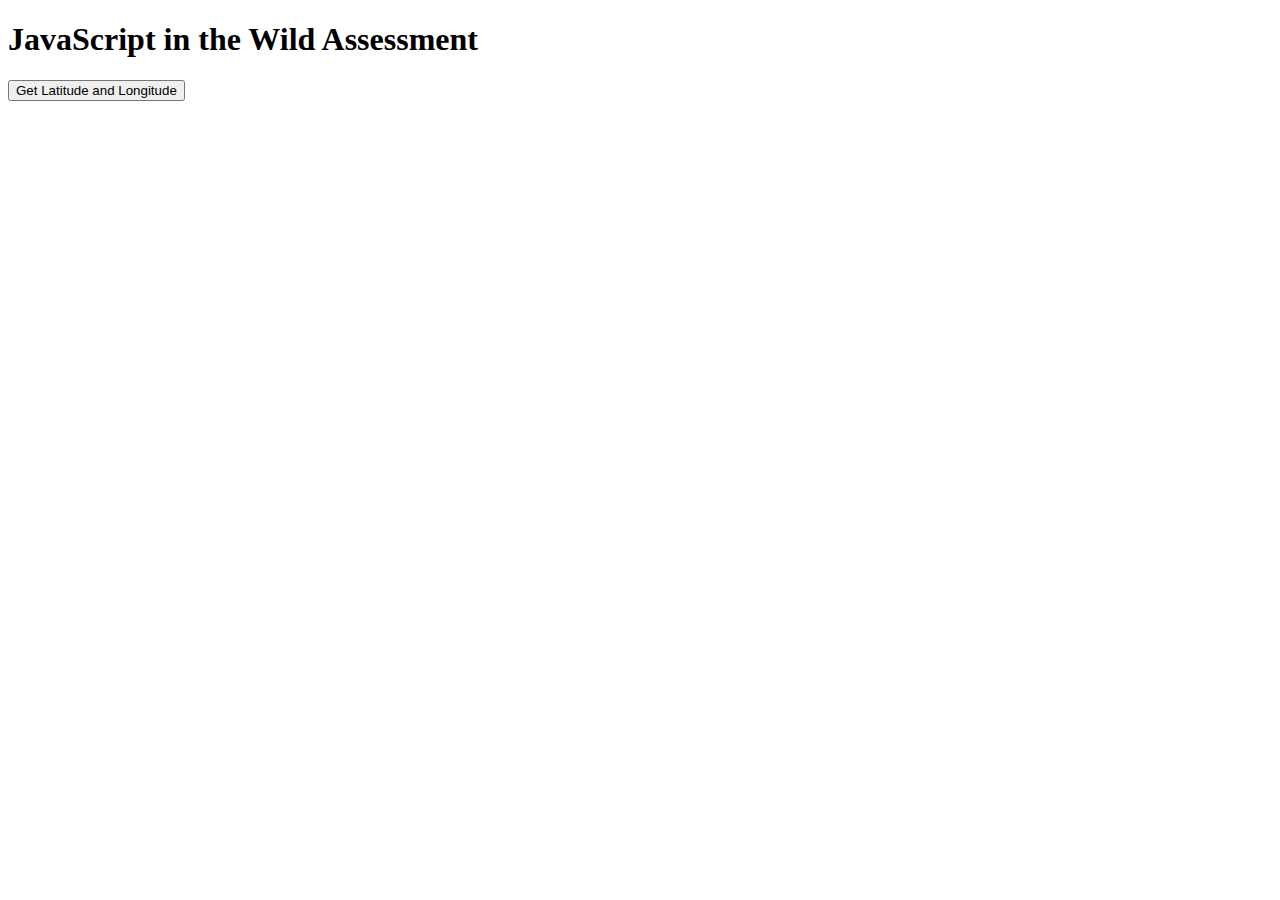
==== index.html @ 6fd08669 "got onclick event listener working and once clicked it brings up the latitude and longitude of my cu" ====
<!DOCTYPE html>
<html lang="en">

<head>
  <!-- Required meta tags-->
  <meta charset="UTF-8" />
  <meta name="viewport" content="width=device-width, initial-scale=1, shrink-to-fit=no" />

  <meta name="description" content="Kenzie" />
  <meta name="author" content="Kenzie" />
  <meta name="keywords" content="Kenzie" />

  <!-- Title Page-->
  <title>Kenzie JavaScript Page</title>

  <!-- CSS-->
  <link href="style.css" rel="stylesheet" media="all" />
</head>

<body>
  <h1>
    JavaScript in the Wild Assessment  </h3>
  
    <button onclick="myFunction()">Get Latitude and Longitude</button>
    <p id="demo"></p>
    <script src="https://raw.githubusercontent.com/exif-js/exif-js/master/exif.js"></script>

  <script src="https://ajax.googleapis.com/ajax/libs/jquery/1.8.2/jquery.min.js"></script>

  <script src="code.js"></script>
</body>

</html>
---- style.css ----
/* Write your CSS Here. */
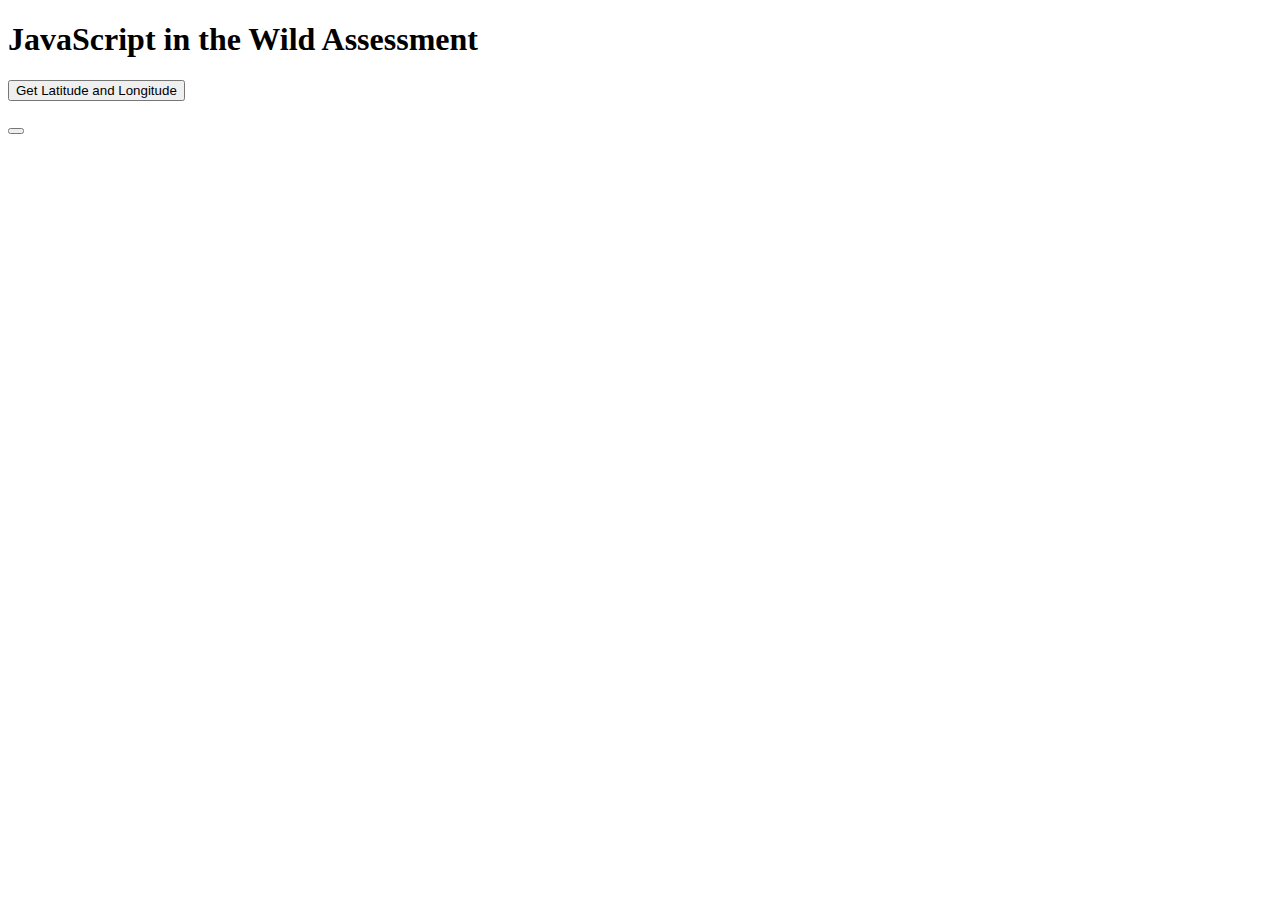
==== commit 87ebf19a: "got it to where I can see the link to the image and can click and get the image, just need to get it" ====
--- a/index.html
+++ b/index.html
@@ -21,8 +21,12 @@
   <h1>
     JavaScript in the Wild Assessment  </h3>
   
-    <button onclick="myFunction()">Get Latitude and Longitude</button>
+  <button onclick="useCurrentLocation">Get Latitude and Longitude</button>
     <p id="demo"></p>
+
+    <button onclick="advanceTo"
+
+    
     <script src="https://raw.githubusercontent.com/exif-js/exif-js/master/exif.js"></script>
 
   <script src="https://ajax.googleapis.com/ajax/libs/jquery/1.8.2/jquery.min.js"></script>
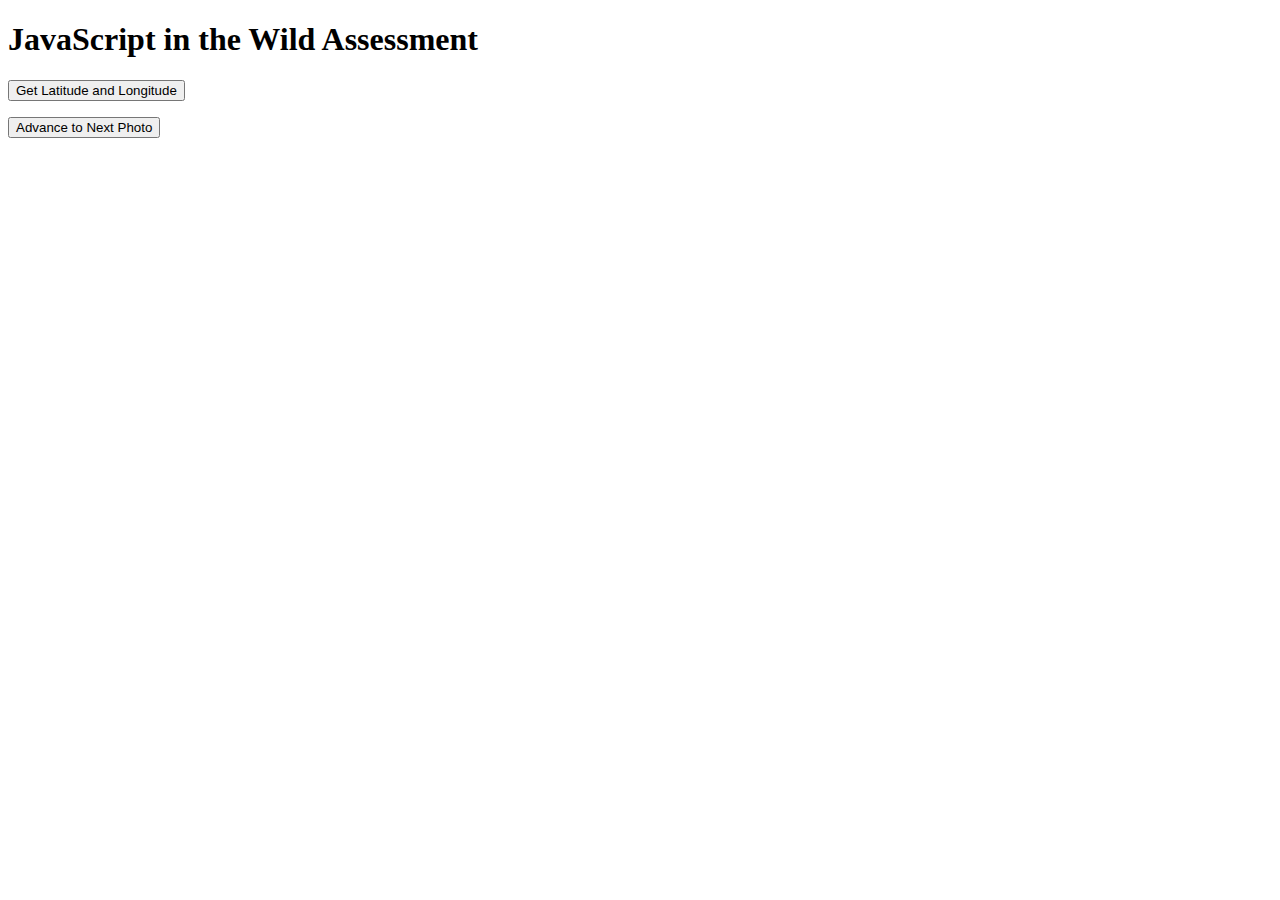
==== commit 1b706368: "saving changes and commit for now, rolling back to previous version" ====
--- a/index.html
+++ b/index.html
@@ -21,12 +21,11 @@
   <h1>
     JavaScript in the Wild Assessment  </h3>
   
-  <button onclick="useCurrentLocation">Get Latitude and Longitude</button>
+    <button onclick="useCurrentLocation()">Get Latitude and Longitude</button>
     <p id="demo"></p>
 
-    <button onclick="advanceTo"
-
-    
+    <button onclick="advanceToNextPhoto">Advance to Next Photo</button>
+<div id="photo"></div>    
     <script src="https://raw.githubusercontent.com/exif-js/exif-js/master/exif.js"></script>
 
   <script src="https://ajax.googleapis.com/ajax/libs/jquery/1.8.2/jquery.min.js"></script>
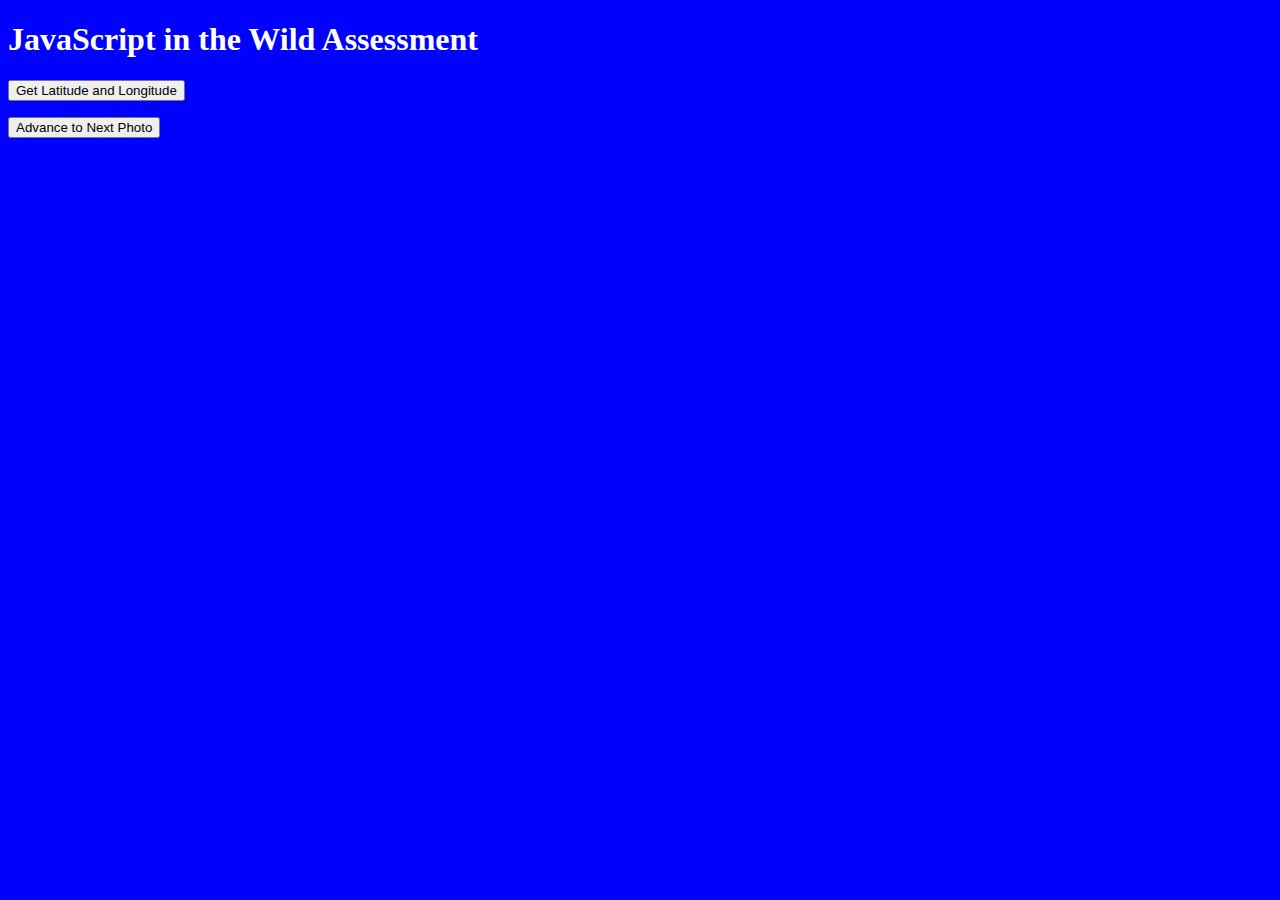
==== commit edeba02b: "added a backup file to reference previous code and rolled my code back to a previous version that wa" ====
--- a/index.html
+++ b/index.html
@@ -21,7 +21,7 @@
   <h1>
     JavaScript in the Wild Assessment  </h3>
   
-    <button onclick="useCurrentLocation()">Get Latitude and Longitude</button>
+    <button onclick="success()">Get Latitude and Longitude</button>
     <p id="demo"></p>
 
     <button onclick="advanceToNextPhoto">Advance to Next Photo</button>
--- a/style.css
+++ b/style.css
@@ -1 +1,6 @@
 /* Write your CSS Here. */
+
+body {
+    background-color: blue;
+    color: white;
+    }
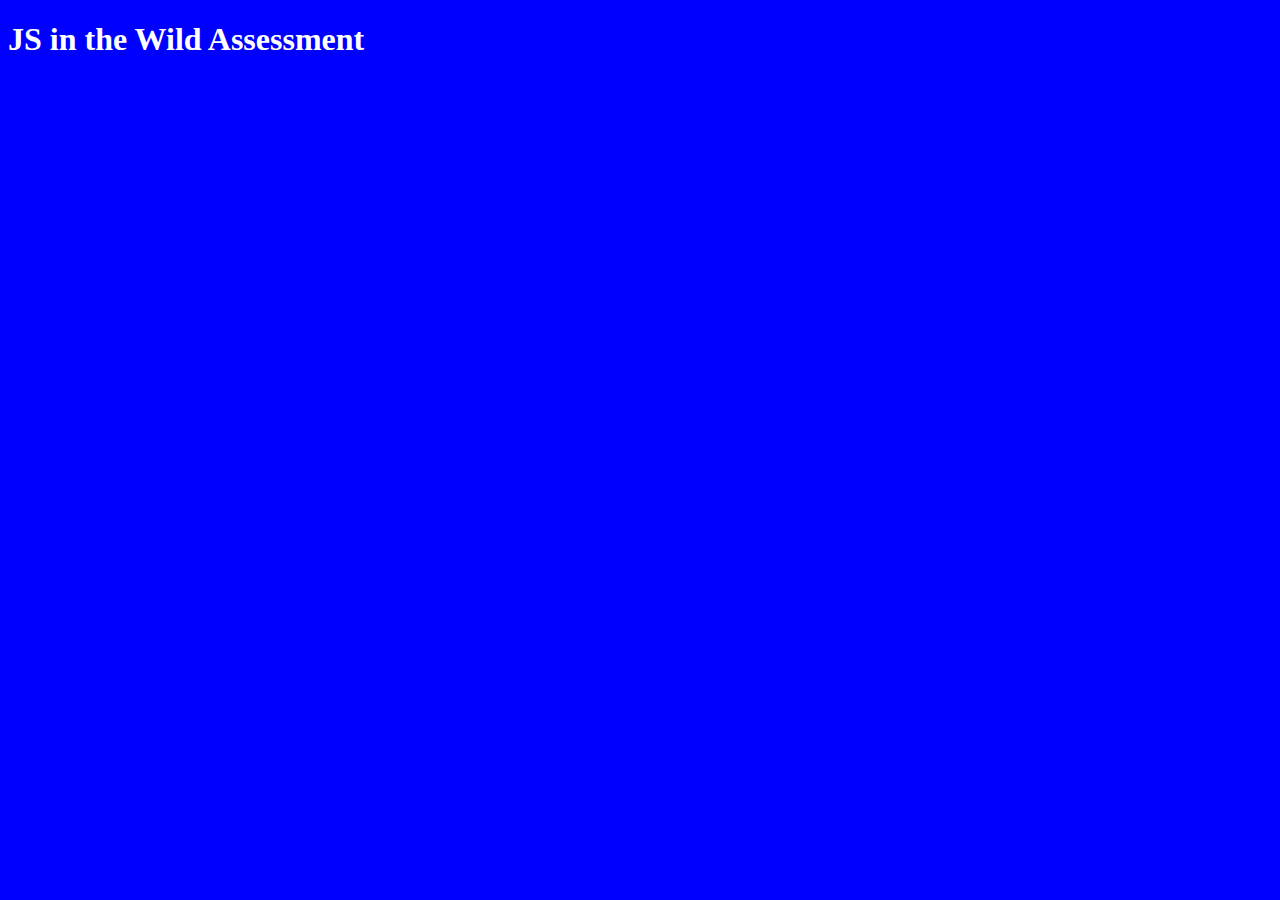
==== commit f2da07f4: "got initial button to work with click" ====
--- a/index.html
+++ b/index.html
@@ -11,7 +11,7 @@
   <meta name="keywords" content="Kenzie" />
 
   <!-- Title Page-->
-  <title>Kenzie JavaScript Page</title>
+  <title>JS IN THE WILD ASSESSMENT</title>
 
   <!-- CSS-->
   <link href="style.css" rel="stylesheet" media="all" />
@@ -19,12 +19,16 @@
 
 <body>
   <h1>
-    JavaScript in the Wild Assessment  </h3>
-  
+    JS in the Wild Assessment  </h3>
+
+    <!-- BUTTONS ARE TEMPORARILY DISABLED ON THIS PAGE!
+<!-- 
+    <!-- <img src="./jungle.jpg" alt="jungle image" srcset=""> -->
+<!--   
     <button onclick="success()">Get Latitude and Longitude</button>
     <p id="demo"></p>
 
-    <button onclick="advanceToNextPhoto">Advance to Next Photo</button>
+    <button onclick="advanceToNextPhoto">Advance to Next Photo</button> --> 
 <div id="photo"></div>    
     <script src="https://raw.githubusercontent.com/exif-js/exif-js/master/exif.js"></script>
 
--- a/style.css
+++ b/style.css
@@ -4,3 +4,9 @@
     background-color: blue;
     color: white;
     }
+
+img {
+    height: 25vh;
+    width: 25vw;
+    margin: 5px;
+}
